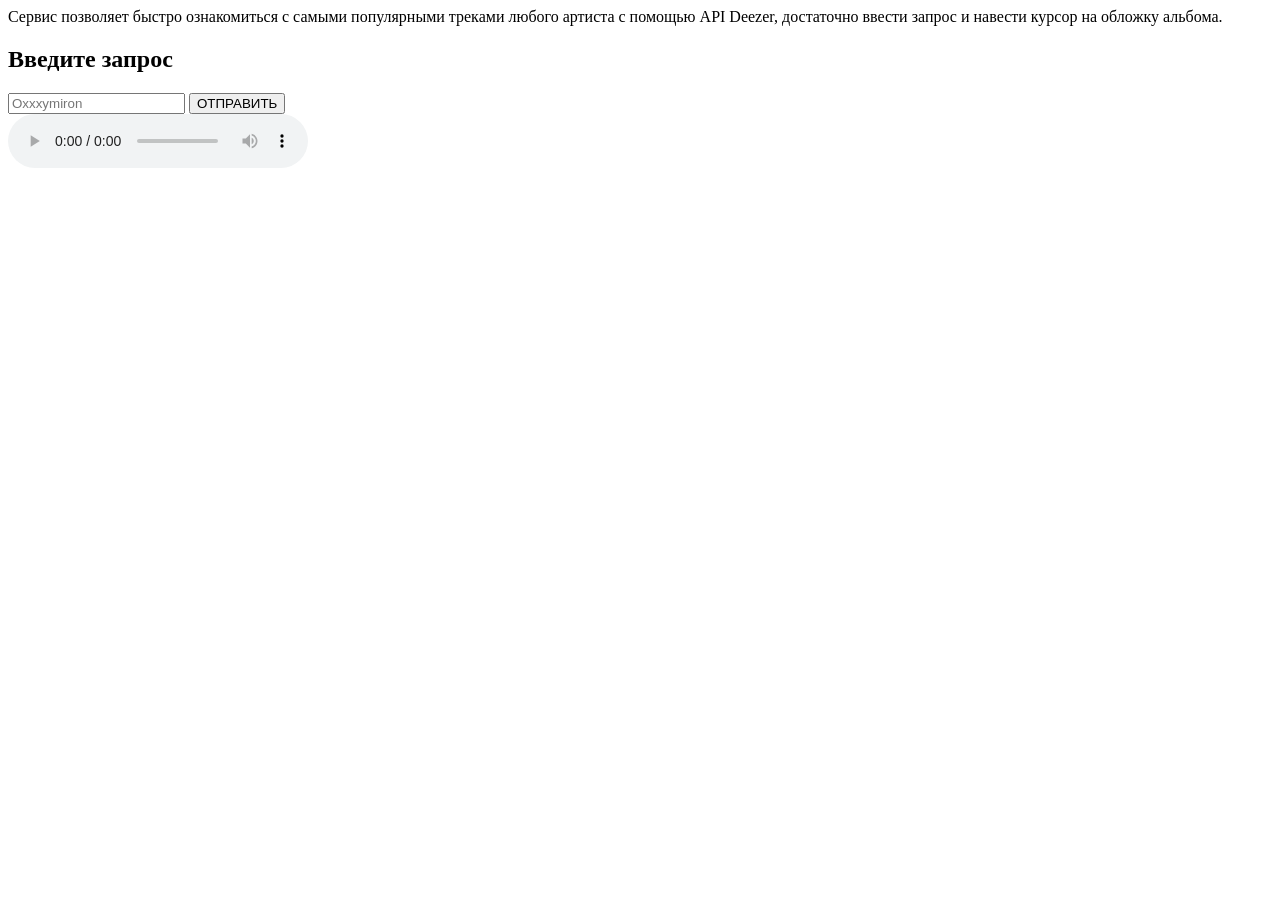
==== index.html @ 036a453b "Rename index2.html to index.html" ====
<!DOCTYPE html>
<html lang="en">

<head>
  <meta charset="UTF-8">
  <meta http-equiv="X-UA-Compatible" content="IE=edge">
  <meta name="viewport" content="width=device-width, initial-scale=1.0">
  <link rel="stylesheet" href="style.css">
  <title>Project</title>
</head>

<body>
  <header>Сервис позволяет быстро ознакомиться с самыми популярными треками любого артиста с помощью API Deezer, достаточно ввести запрос и навести курсор на обложку альбома.</header>
  <div class="wrapper">
    <main>
      <h2>Введите запрос</h2>
      <div>
        <input type="text" placeholder="Oxxxymiron">
        <button type="submit">ОТПРАВИТЬ</button>
      </div>
      <audio src="" controls autoplay loop></audio>
      <div class="items">

      </div>
    </main>
  </div>
  <script src="./script.js"></script>
</body>

</html>
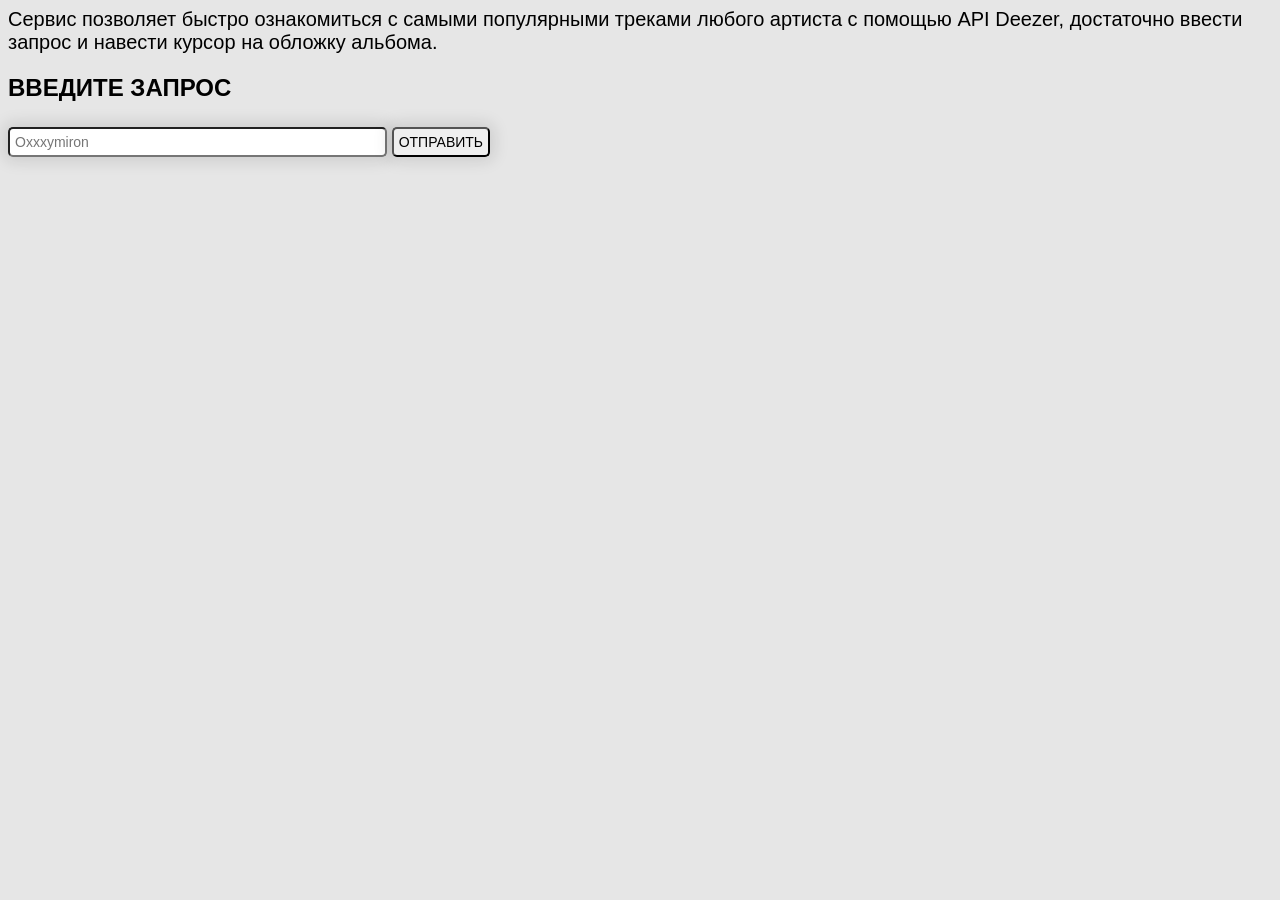
==== commit 9ae7fa9a: "23 09" ====
--- a/index.html
+++ b/index.html
@@ -1,30 +1,37 @@
 <!DOCTYPE html>
-<html lang="en">
+<html lang="ru">
+  <head>
+    <meta charset="UTF-8" />
+    <meta http-equiv="X-UA-Compatible" content="IE=edge" />
+    <meta name="viewport" content="width=device-width, initial-scale=1.0" />
+    <link rel="stylesheet" href="style.css" />
+    <title>AllMusic</title>
+  </head>
 
-<head>
-  <meta charset="UTF-8">
-  <meta http-equiv="X-UA-Compatible" content="IE=edge">
-  <meta name="viewport" content="width=device-width, initial-scale=1.0">
-  <link rel="stylesheet" href="style.css">
-  <title>Project</title>
-</head>
-
-<body>
-  <header>Сервис позволяет быстро ознакомиться с самыми популярными треками любого артиста с помощью API Deezer, достаточно ввести запрос и навести курсор на обложку альбома.</header>
-  <div class="wrapper">
-    <main>
-      <h2>Введите запрос</h2>
-      <div>
-        <input type="text" placeholder="Oxxxymiron">
+  <body style="background-color: rgba(126, 126, 126, 0.192)">
+    <div class="wrapper">
+      <div style="font-size: 20px">
+        <span
+          >Сервис позволяет быстро ознакомиться с самыми популярными треками
+          любого артиста с помощью API Deezer, достаточно ввести запрос и
+          навести курсор на обложку альбома.</span
+        >
+      </div>
+      <h2>ВВЕДИТЕ ЗАПРОС</h2>
+      <div style="margin-bottom: 15px">
+        <input type="text" style="min-width: 30%" placeholder="Oxxxymiron" />
         <button type="submit">ОТПРАВИТЬ</button>
+        <audio
+          class="audio"
+          style="display: none"
+          src=""
+          controls
+          autoplay
+          loop
+        ></audio>
       </div>
-      <audio src="" controls autoplay loop></audio>
-      <div class="items">
-
-      </div>
-    </main>
-  </div>
-  <script src="./script.js"></script>
-</body>
-
+      <div class="result"></div>
+    </div>
+    <script src="./script.js"></script>
+  </body>
 </html>
--- a/style.css
+++ b/style.css
@@ -0,0 +1,102 @@
+* {
+  box-sizing: border-box;
+  font-family: -apple-system, BlinkMacSystemFont, "Segoe UI", Roboto, Oxygen,
+    Ubuntu, Cantarell, "Open Sans", "Helvetica Neue", sans-serif;
+}
+
+.wrapper {
+  position: relative;
+  margin: 0 auto;
+  max-width: 1440px;
+}
+
+input,
+button[type="submit"] {
+  margin-top: 5px;
+  padding: 5px;
+  border-radius: 5px;
+  box-shadow: 0 0 15px 5px rgba(0, 0, 0, 0.1);
+  font-size: 14px;
+}
+
+.result {
+  display: flex;
+}
+
+@media (max-width: 415px) {
+  .result {
+    flex-direction: column;
+  }
+}
+
+.trackItems {
+  display: flex;
+  flex-wrap: wrap;
+  align-content: flex-start;
+}
+
+.trackItems .item {
+  flex-grow: 1;
+  width: 100px;
+  max-width: 250px;
+  height: 100px;
+  cursor: pointer;
+  background-repeat: no-repeat;
+  background-size: cover;
+}
+
+.trackItems .item div {
+  margin: 0;
+  padding: 5px;
+  text-align: center;
+  font-size: 12px;
+  color: white;
+  background-color: rgb(0, 0, 0, 60%);
+}
+
+.artistItems {
+  display: flex;
+  flex-wrap: wrap;
+  align-content: flex-start;
+  margin-top: -5px;
+  max-width: 20%;
+}
+
+.artistItems .item {
+  flex-grow: 1;
+  margin: 5px;
+  width: 80px;
+  height: 80px;
+  border: 5px solid gray;
+  border-radius: 100%;
+  cursor: pointer;
+  background-repeat: no-repeat;
+  background-size: cover;
+  position: relative;
+}
+
+.artistItems .item div {
+  margin: 0;
+  font-size: 12px;
+  color: white;
+  padding: 5px;
+  background-color: rgb(0, 0, 0, 60%);
+  text-align: center;
+}
+
+.artistItems .item div {
+  background-color: rgb(0, 0, 0, 0%);
+  font-size: 10px;
+  border-radius: 100%;
+  width: 100%;
+  height: 100%;
+  position: absolute;
+  text-align: center;
+  display: flex;
+  align-items: center;
+  justify-content: center;
+}
+.artistItems .item div span {
+  display: none;
+  word-wrap: break-word;
+}
